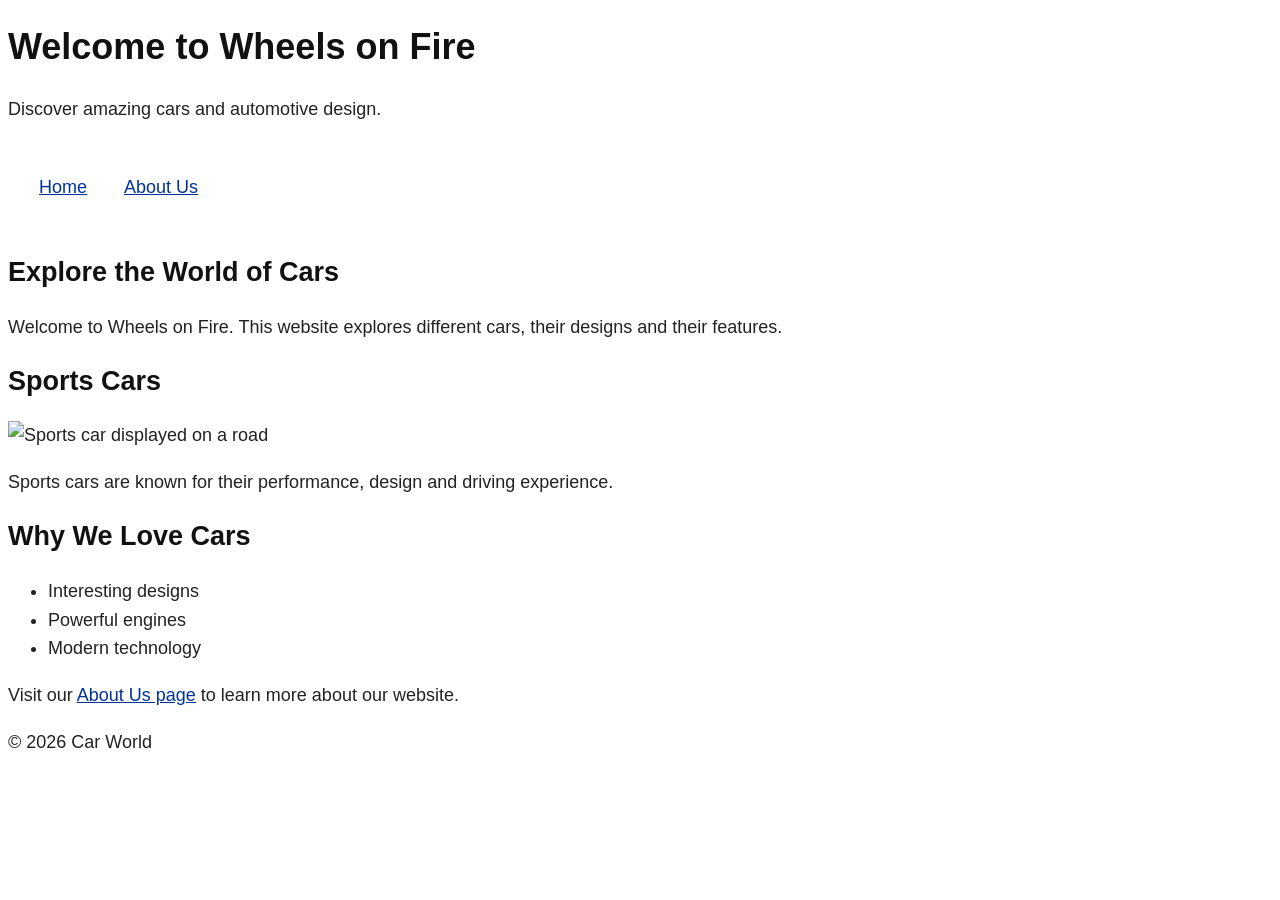
==== index.html @ 0d7c2325 "Add files via upload" ====
<!DOCTYPE html>
<html lang="en">
<head>
    <meta charset="UTF-8">
    <meta name="viewport" content="width=device-width, initial-scale=1.0">
    <title>Home - Wheels on Fire</title>
    <link rel="stylesheet" href="style.css">
</head>
<body>

    <header>
        <h1>Welcome to Wheels on Fire</h1>
        <p>Discover amazing cars and automotive design.</p>
    </header>

    <nav aria-label="Main navigation">
        <a href="index.html">Home</a>
        <a href="about.html">About Us</a>
    </nav>

    <main>
        <h2>Explore the World of Cars</h2>

        <p>
            Welcome to Wheels on Fire. This website explores
            different cars, their designs and their features.
        </p>

        <h2>Sports Cars</h2>

        <img
            src="https://images.unsplash.com/photo-1503376780353-7e6692767b70?auto=format&fit=crop&w=1000&q=80"
            alt="Sports car displayed on a road"
            width="500"
        >

        <p>
            Sports cars are known for their performance,
            design and driving experience.
        </p>

        <h2>Why We Love Cars</h2>

        <ul>
            <li>Interesting designs</li>
            <li>Powerful engines</li>
            <li>Modern technology</li>
        </ul>

        <p>
            Visit our <a href="about.html">About Us page</a>
            to learn more about our website.
        </p>
    </main>

    <footer>
        <p>&copy; 2026 Car World</p>
    </footer>

</body>
</html>
---- style.css ----
/* Accessibility improvements */

/* Dyslexia: readable font and larger text */
body {
    font-family: Arial, Verdana, sans-serif;
    font-size: 18px;
    line-height: 1.6;
    text-align: left;
}

/* Colour blindness: strong contrast */
body {
    background-color: #ffffff;
    color: #222222;
}

/* Clear headings */
h1, h2, h3 {
    color: #111111;
    line-height: 1.3;
}

/* Links are easy to identify without colour alone */
a {
    color: #003399;
    text-decoration: underline;
}

/* Neurodiversity: simple, consistent navigation */
nav {
    padding: 15px;
}

nav a {
    display: inline-block;
    margin: 8px;
    padding: 8px;
}

/* Avoid motion that could distract users */
@media (prefers-reduced-motion: reduce) {
    *,
    *::before,
    *::after {
        animation-duration: 0.01ms !important;
        animation-iteration-count: 1 !important;
        transition-duration: 0.01ms !important;
        scroll-behavior: auto !important;
    }
}
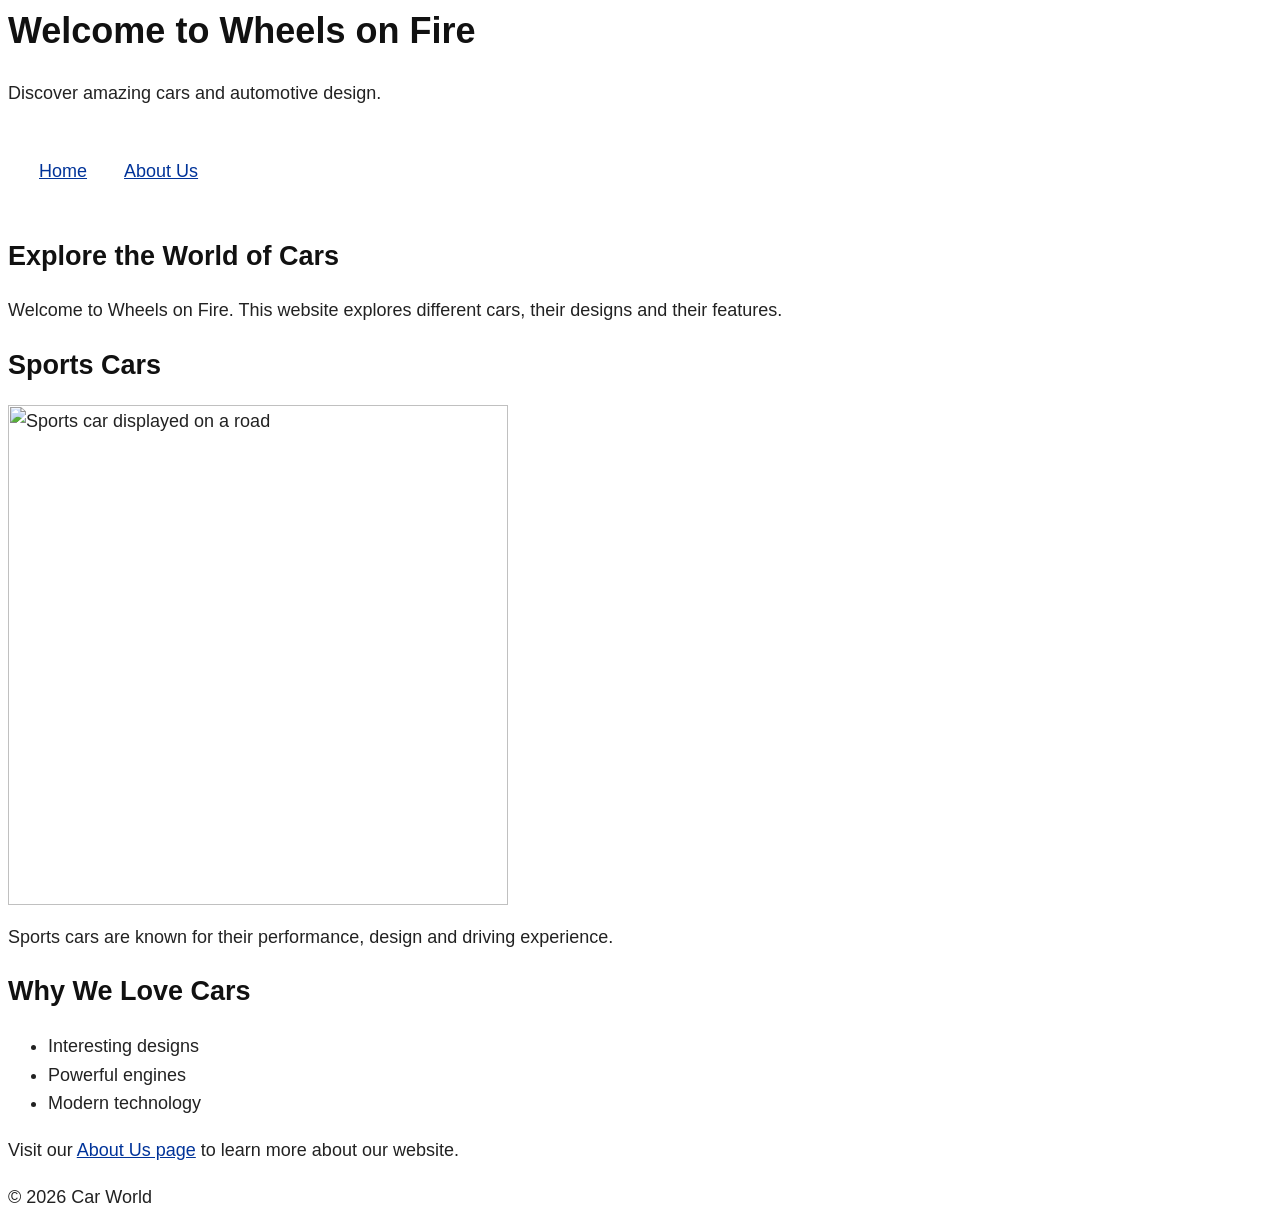
==== commit 29c7c027: "Fix HTML structure and add CSS link" ====
--- a/index.html
+++ b/index.html
@@ -1,3 +1,4 @@
+<link rel="stylesheet" href="CSS/style.css">
 
 <!DOCTYPE html>
 <html lang="en">
--- a/style.css
+++ b/style.css
@@ -48,4 +48,40 @@
         transition-duration: 0.01ms !important;
         scroll-behavior: auto !important;
     }
+
+/* Button and link styling */
+button,
+.button,
+main a {
+    background-color: #165dcb;
+    color: white;
+    padding: 12px 20px;
+    border: none;
+    border-radius: 6px;
+    text-decoration: none;
+    display: inline-block;
+    cursor: pointer;
+    transition: background-color 0.3s ease,
+                transform 0.3s ease,
+                box-shadow 0.3s ease;
 }
+
+/* Hover effect */
+button:hover,
+.button:hover,
+main a:hover {
+    background-color: #0b132b;
+    color: white;
+    transform: scale(1.05);
+    box-shadow: 0 4px 10px rgba(0, 0, 0, 0.25);
+}
+
+/* Click effect */
+button:active,
+.button:active,
+main a:active {
+    transform: scale(0.98);
+}
+
+
+
